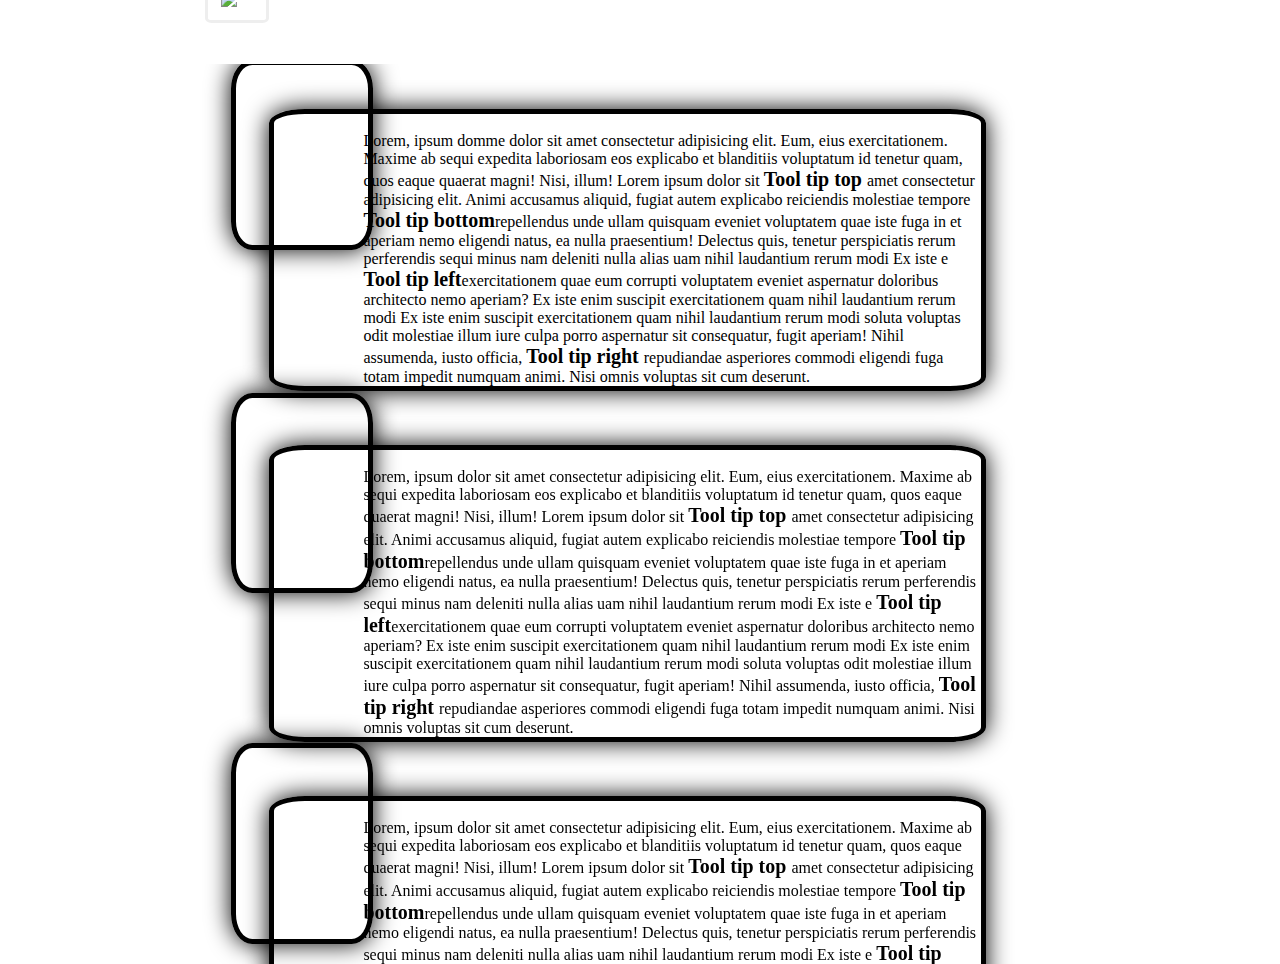
==== html/about.html @ 3447efa5 "PR 1" ====
<!DOCTYPE html>
<html lang="en">

<head>
    <meta charset="UTF-8">
    <meta name="viewport" content="width=device-width, initial-scale=1.0">
    <meta http-equiv="X-UA-Compatible" content="ie=edge">
    <link rel="stylesheet" href="../css/mystyle.css">
    <title>Document</title>

</head>

<body class="b">

   
    <div style="background-image: url('../image/Light-Brown-Backgrounds.jpg');height:100vh;width:70vw;position: absolute;overflow:scroll;margin:0%;">

        <!-- <br><br><br><br><br><br><br> -->
        <div class="rect-text">
            <div class="rect-smilie">
        </div>
            Lorem, ipsum domme dolor sit amet consectetur adipisicing elit. Eum, eius exercitationem. Maxime ab sequi
            expedita laboriosam eos explicabo et blanditiis voluptatum id tenetur quam, quos eaque quaerat magni! Nisi,
            illum! Lorem ipsum dolor sit <b class="tooltip-top" data-title="hover top">
                Tool tip top </b> amet consectetur adipisicing elit. Animi accusamus aliquid, fugiat autem
            explicabo reiciendis molestiae tempore <b class="tooltip-bottom" data-title="hover bottom">Tool
                tip bottom</b>repellendus unde ullam quisquam eveniet voluptatem quae iste fuga in
            et aperiam nemo eligendi natus, ea nulla praesentium! Delectus quis, tenetur perspiciatis rerum perferendis
            sequi minus nam deleniti nulla alias uam nihil laudantium rerum modi Ex iste e <b class="tooltip-left"
                data-title="hover left">Tool tip left</b>exercitationem quae eum corrupti voluptatem eveniet aspernatur
            doloribus architecto nemo aperiam? Ex iste enim suscipit exercitationem quam nihil laudantium rerum modi Ex
            iste enim suscipit exercitationem quam nihil laudantium rerum modi
            soluta voluptas odit molestiae illum iure culpa porro aspernatur sit consequatur, fugit aperiam! Nihil
            assumenda, iusto officia, <b class="tooltip-right" data-title="hover right">Tool
                tip right </b>repudiandae asperiores commodi eligendi fuga totam impedit numquam animi. Nisi
            omnis voluptas sit cum deserunt.

        </div>

        <div>
            <a href="index.html"><img src="http://www.stickpng.com/assets/thumbs/588a672cd06f6719692a2d21.png" width="5%"
                    style="margin-top:2%;margin-left:2%;position: fixed;top:-50px;"></a>
        </div>
        <br>
        <br>
        <br>
        <div class="rect-text">
            <div class="rect-smilie">
            </div>
            Lorem, ipsum dolor sit amet consectetur adipisicing elit. Eum, eius exercitationem. Maxime ab sequi
            expedita laboriosam eos explicabo et blanditiis voluptatum id tenetur quam, quos eaque quaerat magni! Nisi,
            illum! Lorem ipsum dolor sit <b class="tooltip-top" data-title="hover top">
                Tool tip top </b> amet consectetur adipisicing elit. Animi accusamus aliquid, fugiat autem
            explicabo reiciendis molestiae tempore <b class="tooltip-bottom" data-title="hover bottom">Tool
                tip bottom</b>repellendus unde ullam quisquam eveniet voluptatem quae iste fuga in
            et aperiam nemo eligendi natus, ea nulla praesentium! Delectus quis, tenetur perspiciatis rerum perferendis
            sequi minus nam deleniti nulla alias uam nihil laudantium rerum modi Ex iste e <b class="tooltip-left"
                data-title="hover left">Tool tip left</b>exercitationem quae eum corrupti voluptatem eveniet aspernatur
            doloribus architecto nemo aperiam? Ex iste enim suscipit exercitationem quam nihil laudantium rerum modi Ex
            iste enim suscipit exercitationem quam nihil laudantium rerum modi
            soluta voluptas odit molestiae illum iure culpa porro aspernatur sit consequatur, fugit aperiam! Nihil
            assumenda, iusto officia, <b class="tooltip-right" data-title="hover right">Tool
                tip right </b>repudiandae asperiores commodi eligendi fuga totam impedit numquam animi. Nisi
            omnis voluptas sit cum deserunt.

        </div>
        <br>
        <br>
        <br>
        <div class="rect-text">
            <div class="rect-smilie">
            </div>
            Lorem, ipsum dolor sit amet consectetur adipisicing elit. Eum, eius exercitationem. Maxime ab sequi
            expedita laboriosam eos explicabo et blanditiis voluptatum id tenetur quam, quos eaque quaerat magni! Nisi,
            illum! Lorem ipsum dolor sit <b class="tooltip-top" data-title="hover top">
                Tool tip top </b> amet consectetur adipisicing elit. Animi accusamus aliquid, fugiat autem
            explicabo reiciendis molestiae tempore <b class="tooltip-bottom" data-title="hover bottom">Tool
                tip bottom</b>repellendus unde ullam quisquam eveniet voluptatem quae iste fuga in
            et aperiam nemo eligendi natus, ea nulla praesentium! Delectus quis, tenetur perspiciatis rerum perferendis
            sequi minus nam deleniti nulla alias uam nihil laudantium rerum modi Ex iste e <b class="tooltip-left"
                data-title="hover left">Tool tip left</b>exercitationem quae eum corrupti voluptatem eveniet aspernatur
            doloribus architecto nemo aperiam? Ex iste enim suscipit exercitationem quam nihil laudantium rerum modi Ex
            iste enim suscipit exercitationem quam nihil laudantium rerum modi
            soluta voluptas odit molestiae illum iure culpa porro aspernatur sit consequatur, fugit aperiam! Nihil
            assumenda, iusto officia, <b class="tooltip-right" data-title="hover right">Tool
                tip right </b>repudiandae asperiores commodi eligendi fuga totam impedit numquam animi. Nisi
            omnis voluptas sit cum deserunt.

        </div>
        <br>
        <br>
        <br>
        <div class="rect-text">
            <div class="rect-smilie">
            </div>
            Lorem, ipsum dolor sit amet consectetur adipisicing elit. Eum, eius exercitationem. Maxime ab sequi
            expedita laboriosam eos explicabo et blanditiis voluptatum id tenetur quam, quos eaque quaerat magni! Nisi,
            illum! Lorem ipsum dolor sit <b class="tooltip-top" data-title="hover top">
                Tool tip top </b> amet consectetur adipisicing elit. Animi accusamus aliquid, fugiat autem
            explicabo reiciendis molestiae tempore <b class="tooltip-bottom" data-title="hover bottom">Tool
                tip bottom</b>repellendus unde ullam quisquam eveniet voluptatem quae iste fuga in
            et aperiam nemo eligendi natus, ea nulla praesentium! Delectus quis, tenetur perspiciatis rerum perferendis
            sequi minus nam deleniti nulla alias uam nihil laudantium rerum modi Ex iste e <b class="tooltip-left"
                data-title="hover left">Tool tip left</b>exercitationem quae eum corrupti voluptatem eveniet aspernatur
            doloribus architecto nemo aperiam? Ex iste enim suscipit exercitationem quam nihil laudantium rerum modi Ex
            iste enim suscipit exercitationem quam nihil laudantium rerum modi
            soluta voluptas odit molestiae illum iure culpa porro aspernatur sit consequatur, fugit aperiam! Nihil
            assumenda, iusto officia, <b class="tooltip-right" data-title="hover right">Tool
                tip right </b>repudiandae asperiores commodi eligendi fuga totam impedit numquam animi. Nisi
            omnis voluptas sit cum deserunt.

        </div>
        <br>
        <br>
        <br>
        <div class="rect-text">
            <div class="rect-smilie">
            </div>
            Lorem, ipsum dolor sit amet consectetur adipisicing elit. Eum, eius exercitationem. Maxime ab sequi
            expedita laboriosam eos explicabo et blanditiis voluptatum id tenetur quam, quos eaque quaerat magni! Nisi,
            illum! Lorem ipsum dolor sit <b class="tooltip-top" data-title="hover top">
                Tool tip top </b> amet consectetur adipisicing elit. Animi accusamus aliquid, fugiat autem
            explicabo reiciendis molestiae tempore <b class="tooltip-bottom" data-title="hover bottom">Tool
                tip bottom</b>repellendus unde ullam quisquam eveniet voluptatem quae iste fuga in
            et aperiam nemo eligendi natus, ea nulla praesentium! Delectus quis, tenetur perspiciatis rerum perferendis
            sequi minus nam deleniti nulla alias uam nihil laudantium rerum modi Ex iste e <b class="tooltip-left"
                data-title="hover left">Tool tip left</b>exercitationem quae eum corrupti voluptatem eveniet aspernatur
            doloribus architecto nemo aperiam? Ex iste enim suscipit exercitationem quam nihil laudantium rerum modi Ex
            iste enim suscipit exercitationem quam nihil laudantium rerum modi
            soluta voluptas odit molestiae illum iure culpa porro aspernatur sit consequatur, fugit aperiam! Nihil
            assumenda, iusto officia, <b class="tooltip-right" data-title="hover right">Tool
                tip right </b>repudiandae asperiores commodi eligendi fuga totam impedit numquam animi. Nisi
            omnis voluptas sit cum deserunt.

        </div>
        <br>
        <br>
        <br>
        <div class="rect-text">
            <div class="rect-smilie">
            </div>
            Lorem, ipsum dolor sit amet consectetur adipisicing elit. Eum, eius exercitationem. Maxime ab sequi
            expedita laboriosam eos explicabo et blanditiis voluptatum id tenetur quam, quos eaque quaerat magni! Nisi,
            illum! Lorem ipsum dolor sit <b class="tooltip-top" data-title="hover top">
                Tool tip top </b> amet consectetur adipisicing elit. Animi accusamus aliquid, fugiat autem
            explicabo reiciendis molestiae tempore <b class="tooltip-bottom" data-title="hover bottom">Tool
                tip bottom</b>repellendus unde ullam quisquam eveniet voluptatem quae iste fuga in
            et aperiam nemo eligendi natus, ea nulla praesentium! Delectus quis, tenetur perspiciatis rerum perferendis
            sequi minus nam deleniti nulla alias uam nihil laudantium rerum modi Ex iste e <b class="tooltip-left"
                data-title="hover left">Tool tip left</b>exercitationem quae eum corrupti voluptatem eveniet aspernatur
            doloribus architecto nemo aperiam? Ex iste enim suscipit exercitationem quam nihil laudantium rerum modi Ex
            iste enim suscipit exercitationem quam nihil laudantium rerum modi
            soluta voluptas odit molestiae illum iure culpa porro aspernatur sit consequatur, fugit aperiam! Nihil
            assumenda, iusto officia, <b class="tooltip-right" data-title="hover right">Tool
                tip right </b>repudiandae asperiores commodi eligendi fuga totam impedit numquam animi. Nisi
            omnis voluptas sit cum deserunt.

        </div>
        <br>
        <br>
        <br>
        <div class="rect-text">
            <div class="rect-smilie">
            </div>
            Lorem, ipsum dolor sit amet consectetur adipisicing elit. Eum, eius exercitationem. Maxime ab sequi
            expedita laboriosam eos explicabo et blanditiis voluptatum id tenetur quam, quos eaque quaerat magni! Nisi,
            illum! Lorem ipsum dolor sit <b class="tooltip-top" data-title="hover top">
                Tool tip top </b> amet consectetur adipisicing elit. Animi accusamus aliquid, fugiat autem
            explicabo reiciendis molestiae tempore <b class="tooltip-bottom" data-title="hover bottom">Tool
                tip bottom</b>repellendus unde ullam quisquam eveniet voluptatem quae iste fuga in
            et aperiam nemo eligendi natus, ea nulla praesentium! Delectus quis, tenetur perspiciatis rerum perferendis
            sequi minus nam deleniti nulla alias uam nihil laudantium rerum modi Ex iste e <b class="tooltip-left"
                data-title="hover left">Tool tip left</b>exercitationem quae eum corrupti voluptatem eveniet aspernatur
            doloribus architecto nemo aperiam? Ex iste enim suscipit exercitationem quam nihil laudantium rerum modi Ex
            iste enim suscipit exercitationem quam nihil laudantium rerum modi
            soluta voluptas odit molestiae illum iure culpa porro aspernatur sit consequatur, fugit aperiam! Nihil
            assumenda, iusto officia, <b class="tooltip-right" data-title="hover right">Tool
                tip right </b>repudiandae asperiores commodi eligendi fuga totam impedit numquam animi. Nisi
            omnis voluptas sit cum deserunt.

        </div>
        <br>
        <br>
        <br>
        <div class="rect-text">
            <div class="rect-smilie">
            </div>
            Lorem, ipsum dolor sit amet consectetur adipisicing elit. Eum, eius exercitationem. Maxime ab sequi
            expedita laboriosam eos explicabo et blanditiis voluptatum id tenetur quam, quos eaque quaerat magni! Nisi,
            illum! Lorem ipsum dolor sit <b class="tooltip-top" data-title="hover top">
                Tool tip top </b> amet consectetur adipisicing elit. Animi accusamus aliquid, fugiat autem
            explicabo reiciendis molestiae tempore <b class="tooltip-bottom" data-title="hover bottom">Tool
                tip bottom</b>repellendus unde ullam quisquam eveniet voluptatem quae iste fuga in
            et aperiam nemo eligendi natus, ea nulla praesentium! Delectus quis, tenetur perspiciatis rerum perferendis
            sequi minus nam deleniti nulla alias uam nihil laudantium rerum modi Ex iste e <b class="tooltip-left"
                data-title="hover left">Tool tip left</b>exercitationem quae eum corrupti voluptatem eveniet aspernatur
            doloribus architecto nemo aperiam? Ex iste enim suscipit exercitationem quam nihil laudantium rerum modi Ex
            iste enim suscipit exercitationem quam nihil laudantium rerum modi
            soluta voluptas odit molestiae illum iure culpa porro aspernatur sit consequatur, fugit aperiam! Nihil
            assumenda, iusto officia, <b class="tooltip-right" data-title="hover right">Tool
                tip right </b>repudiandae asperiores commodi eligendi fuga totam impedit numquam animi. Nisi
            omnis voluptas sit cum deserunt.

        </div>

    </div>

</body>

</html>
---- css/mystyle.css ----
/* @import url('https://fonts.googleapis.com/css?family=Tangerine'); */
@font-face {
    font-family: 'Tangerine';
    font-style: normal;
    font-weight: 400;
    src: local('Tangerine Regular'), local('Tangerine-Regular'), url(https://fonts.gstatic.com/s/tangerine/v9/IurY6Y5j_oScZZow4VOxCZZMprNA4A.woff2) format('woff2');
    unicode-range: U+0000-00FF, U+0131, U+0152-0153, U+02BB-02BC, U+02C6, U+02DA, U+02DC, U+2000-206F, U+2074, U+20AC, U+2122, U+2191, U+2193, U+2212, U+2215, U+FEFF, U+FFFD;
  }
*{
    box-sizing: border-box;
}
html,body{
    height:100%;
   padding: 5%;
   width:100%;
}
body.b
{
    margin-left: 10%;
    margin-right: 10%;
    margin-top: 0%;
    margin-bottom:0%;
    padding:0%;
    background-image: url(../image/old-barn-wood-floor-background-texture-natural-brown-wall-pattern-planks-boards-very-beautiful-rustic-look-style-41537343.jpg);
}
#content
{
    position: relative;
    left:25%;
    width:80%;
    height: 80vh;
    background-image: url("../image/White-Background-HD-Images.jpg");
    min-height:100vh;
    overflow: scroll;
   
}
#about
{   
    position: fixed;
    top:0;
    bottom:0;
    left:10%;
    right:0;
   
    min-height: 100vh;
    width: 20%;
    background-color: #3e0912;
    
}
img {
    padding: 1%;
    border-radius: 10%;
    margin-left: 10%;
    margin-top: 10%;
    border: solid #eeeeee;
}
#imageDiv:hover img 
{
        filter: drop-shadow(0 0 20px wheat);
}
hr {
    width:90%;
    position: relative;
    top: 0.7px;
    overflow: visible;
    padding: 2px;
    border: none;
    border-top: medium double #ffffff;
    color: #eeeeee;
    text-align: center;
    height: 7px;
}
hr::after {
    content: "§";
    display: inline-block;
    position: relative;
    top: -0.7em;
    font-size: 1.5em;
    padding: 0 0.25em;
    background: #440311;
}
 .aboutMe{
  font-family: cursive;
  text-align: center;
  color: wheat;
  font-size: 1 em;
  padding: 0%;
} 
.modal
{
    border : 5px solid #440311;
    height: 25vh;
    width:25vh;
    border-radius: 10%;
    padding: 5%;
    background: linear-gradient(to bottom, #993333 0%, #cc9900 100%);
}
.modal:hover
{
    box-shadow: 0px 0px 25px #000000 ;
}
.modal-text
{
    font-family: cursive;
    margin-top: 30%;
    text-align: center;
    font-size: 30px;
}
.modal-view
{
    position: absolute;
    top: 0;
    bottom: 0;
    left: 0;
    right: 0;
    margin: auto;
    height:50vh;
    width:70vh;
    background: linear-gradient(to bottom, wheat 0%, brown 200%);
    border-style: solid;
    padding: 5%;
    border-radius: 10%;
    color: #440311 ;
    font-size: 20px;
}
.close {
    position: absolute;
    right: 32px;
    top: 32px;
    width: 32px;
    height: 32px;
    opacity: 0.3;
  }
  .close:hover {
    opacity: 1;
  }
  .close:before, .close:after {
    position: absolute;
    left: 15px;
    content: ' ';
    height: 33px;
    width: 2px;
    background-color: #333;
  }
  .close:before {
    transform: rotate(45deg);
  }
  .close:after {
    transform: rotate(-45deg);
  }
  .modal_table
  {
      margin-left: 22%;
      margin-top: 10%; 
  }
  li
  {
      list-style: circle;
  }
  .description
  {
      font-size: 1.5em;
      color: wheat;
      margin: 10%;
      font-family: 'Tangerine',cursive;
  }

b
{
    font-size: 20px;
}
.tooltip-top , .tooltip-bottom , .tooltip-left, .tooltip-right
{
    position: relative;
}
.tooltip-top::before , .tooltip-bottom::before , .tooltip-left::before , .tooltip-right::before ,.tooltip-top::after , .tooltip-bottom::after , .tooltip-left::after , .tooltip-right::after
{
    position: absolute;
    background-color: #3e0912; 
    color: wheat;
}
.tooltip-top:hover::before
{
    content: attr(data-title);
    top:-120%;
    bottom: 120%;
    left: 10%;
    right: 0px; 
} 
    .tooltip-top:hover::after
{
    content: "";
    border-top: 8px solid #111111;
    border-left: 8px solid transparent;
    border-right: 8px solid transparent;
    border-bottom: 8px solid transparent;
    background-color: transparent;
    top:-20%;
    bottom: 20%;
    left:50%;
}

.tooltip-bottom:hover::before
{
    content: attr(data-title);
    top:120%;
    bottom: -120%;
    left: 10%;
    right: 0px;
}
.tooltip-bottom:hover::after
{
    content: "";
    border-top: 8px solid transparent;
    border-left: 8px solid transparent;
    border-right: 8px solid transparent;
    border-bottom: 8px solid #111111;
    background-color: transparent;
    bottom: -20%;
    top:20%;
    left:50%;
}
.tooltip-left:hover::before
{
    content: attr(data-title);
    top:0px;
    bottom: 10%;
    left: -110%;
    right: 110%;
}
.tooltip-left:hover::after
{
    content: "";
    border-top: 8px solid transparent;
    border-left: 8px solid #111111;
    border-right: 8px solid transparent;
    border-bottom: 8px solid transparent;
    background-color: transparent;
    left:-10%;
    right:10%;
    top:10%;
    
}
.tooltip-right:hover::before
{
    content: attr(data-title);
    top:10%;
    bottom: 0px;
    left: 110%;
    right: -110%;
}
.tooltip-right:hover::after
{
    content: "";
    border-top: 8px solid transparent;
    border-left: 8px solid transparent;
    border-right: 8px solid #111111;
    border-bottom: 8px solid transparent;
    background-color: transparent;
    right: -10%;
    left:10%;
    top:15%;
    
}

.knowmore {
    color: wheat;
    font-size: 2em;
    font-family: monospace;
    border: 5px solid white;
    border-radius: 6%;
    padding: 10px 0;
    width: 80%;
    background-color: #111111;
    margin: 20px 0 0 20px;
}
.knowmore:hover
{
    box-shadow: 0px 0px 25px #de7171 ;
}
.knowmore-img
{
    background-color:aliceblue;
    float: left;
    margin: 5px;
}
.rect-text {
    position: relative;
    border: 5px solid black;
    min-height: 20%;
    top: 5%;
    left: 10%;
    border-radius: 5%;
    padding-left: 10%;
    padding-top: 2%;
    max-width: 80%;
    box-shadow: 0px 0px 25px #000000;
}
.rect-smilie {
    position: absolute;
    border: 5px solid black;
    width: 20%;
    height: 70%;
    top: -20%;
    left: -6%;
    background-image: url(https://t4.ftcdn.net/jpg/01/69/35/23/240_F_169352390_BIqHe9sWR33ULPNkIuPdyqWM4lMuxC8z.jpg);
    background-size: 100%;
    border-radius: 15%;
    box-shadow: 0px 0px 25px #000000;
}
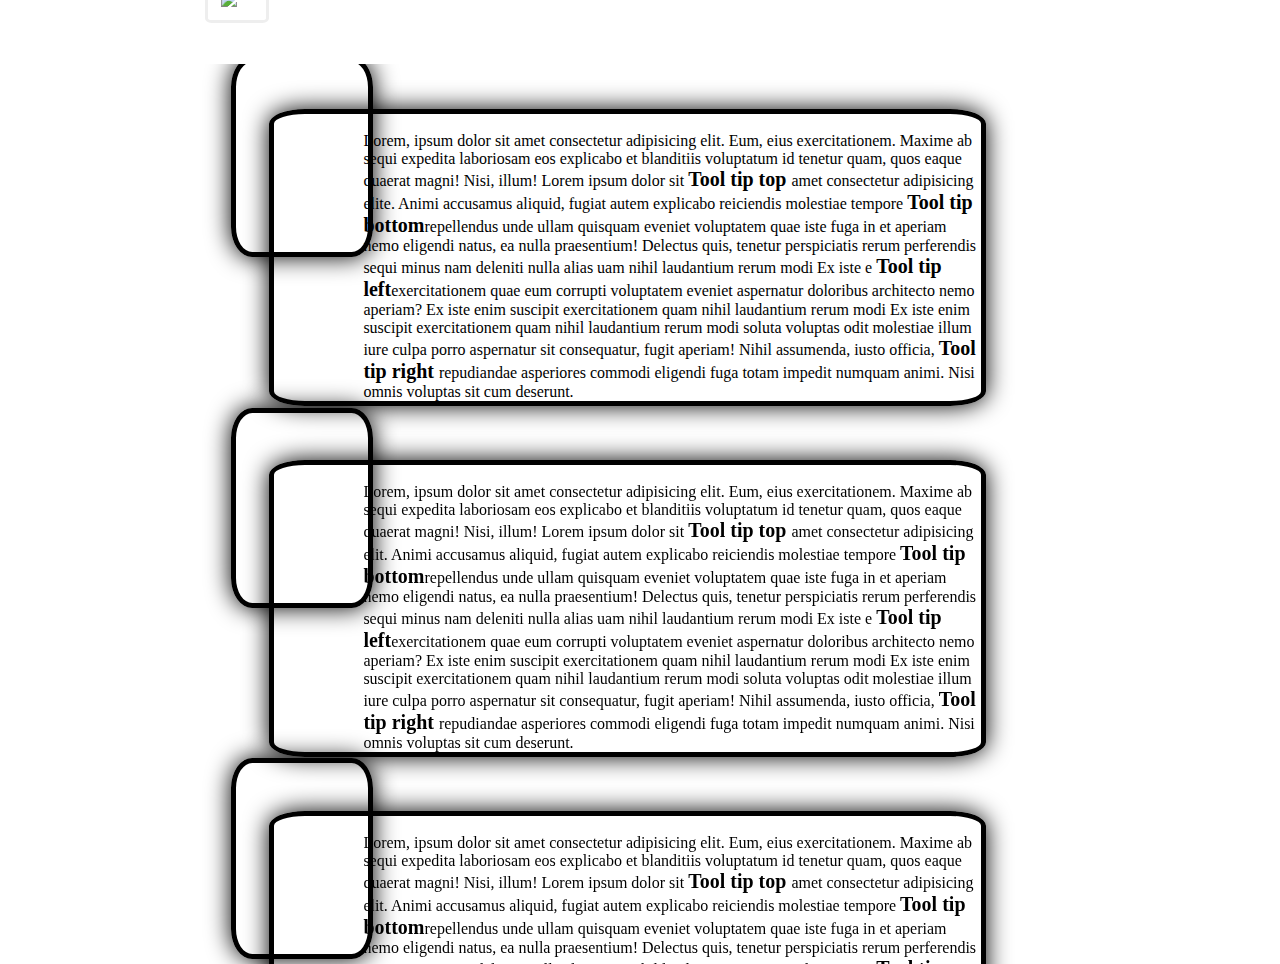
==== commit 132f9da6: "PR 2" ====
--- a/html/about.html
+++ b/html/about.html
@@ -19,10 +19,10 @@
         <div class="rect-text">
             <div class="rect-smilie">
         </div>
-            Lorem, ipsum domme dolor sit amet consectetur adipisicing elit. Eum, eius exercitationem. Maxime ab sequi
-            expedita laboriosam eos explicabo et blanditiis voluptatum id tenetur quam, quos eaque quaerat magni! Nisi,
-            illum! Lorem ipsum dolor sit <b class="tooltip-top" data-title="hover top">
-                Tool tip top </b> amet consectetur adipisicing elit. Animi accusamus aliquid, fugiat autem
+            Lorem, ipsum dolor sit amet consectetur adipisicing elit. Eum, eius exercitationem. Maxime ab sequi
+            expedita laboriosam eos explicabo et blanditiis voluptatum id tenetur quam, quos eaque quaerat magni! Nisi,
+            illum! Lorem ipsum dolor sit <b class="tooltip-top" data-title="hover top">
+                Tool tip top </b> amet consectetur adipisicing elite. Animi accusamus aliquid, fugiat autem
             explicabo reiciendis molestiae tempore <b class="tooltip-bottom" data-title="hover bottom">Tool
                 tip bottom</b>repellendus unde ullam quisquam eveniet voluptatem quae iste fuga in
             et aperiam nemo eligendi natus, ea nulla praesentium! Delectus quis, tenetur perspiciatis rerum perferendis
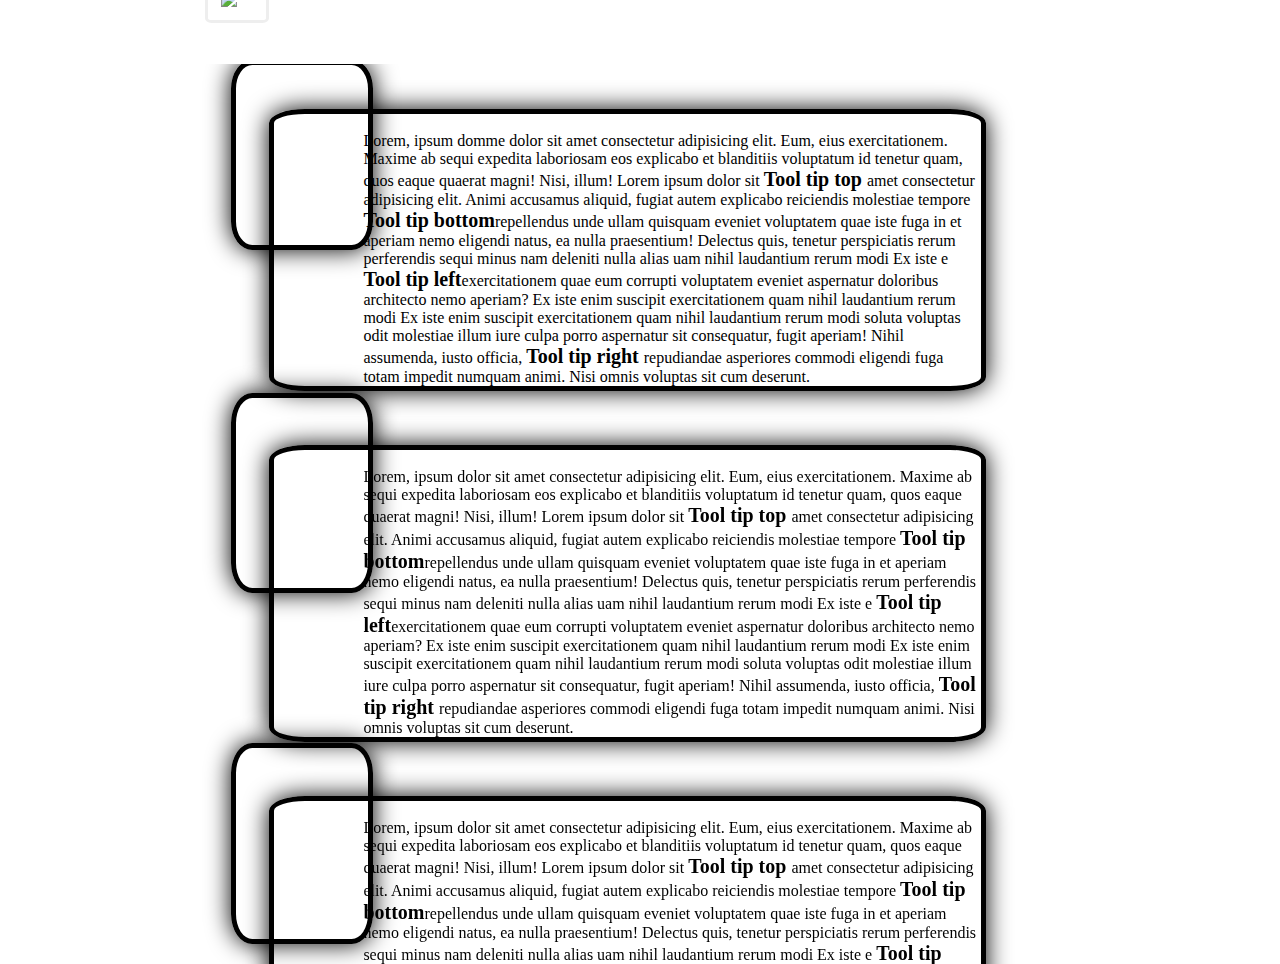
==== commit 4c507145: "PR 1 (#10)" ====
--- a/html/about.html
+++ b/html/about.html
@@ -19,10 +19,10 @@
         <div class="rect-text">
             <div class="rect-smilie">
         </div>
-            Lorem, ipsum dolor sit amet consectetur adipisicing elit. Eum, eius exercitationem. Maxime ab sequi
-            expedita laboriosam eos explicabo et blanditiis voluptatum id tenetur quam, quos eaque quaerat magni! Nisi,
-            illum! Lorem ipsum dolor sit <b class="tooltip-top" data-title="hover top">
-                Tool tip top </b> amet consectetur adipisicing elite. Animi accusamus aliquid, fugiat autem
+            Lorem, ipsum domme dolor sit amet consectetur adipisicing elit. Eum, eius exercitationem. Maxime ab sequi
+            expedita laboriosam eos explicabo et blanditiis voluptatum id tenetur quam, quos eaque quaerat magni! Nisi,
+            illum! Lorem ipsum dolor sit <b class="tooltip-top" data-title="hover top">
+                Tool tip top </b> amet consectetur adipisicing elit. Animi accusamus aliquid, fugiat autem
             explicabo reiciendis molestiae tempore <b class="tooltip-bottom" data-title="hover bottom">Tool
                 tip bottom</b>repellendus unde ullam quisquam eveniet voluptatem quae iste fuga in
             et aperiam nemo eligendi natus, ea nulla praesentium! Delectus quis, tenetur perspiciatis rerum perferendis
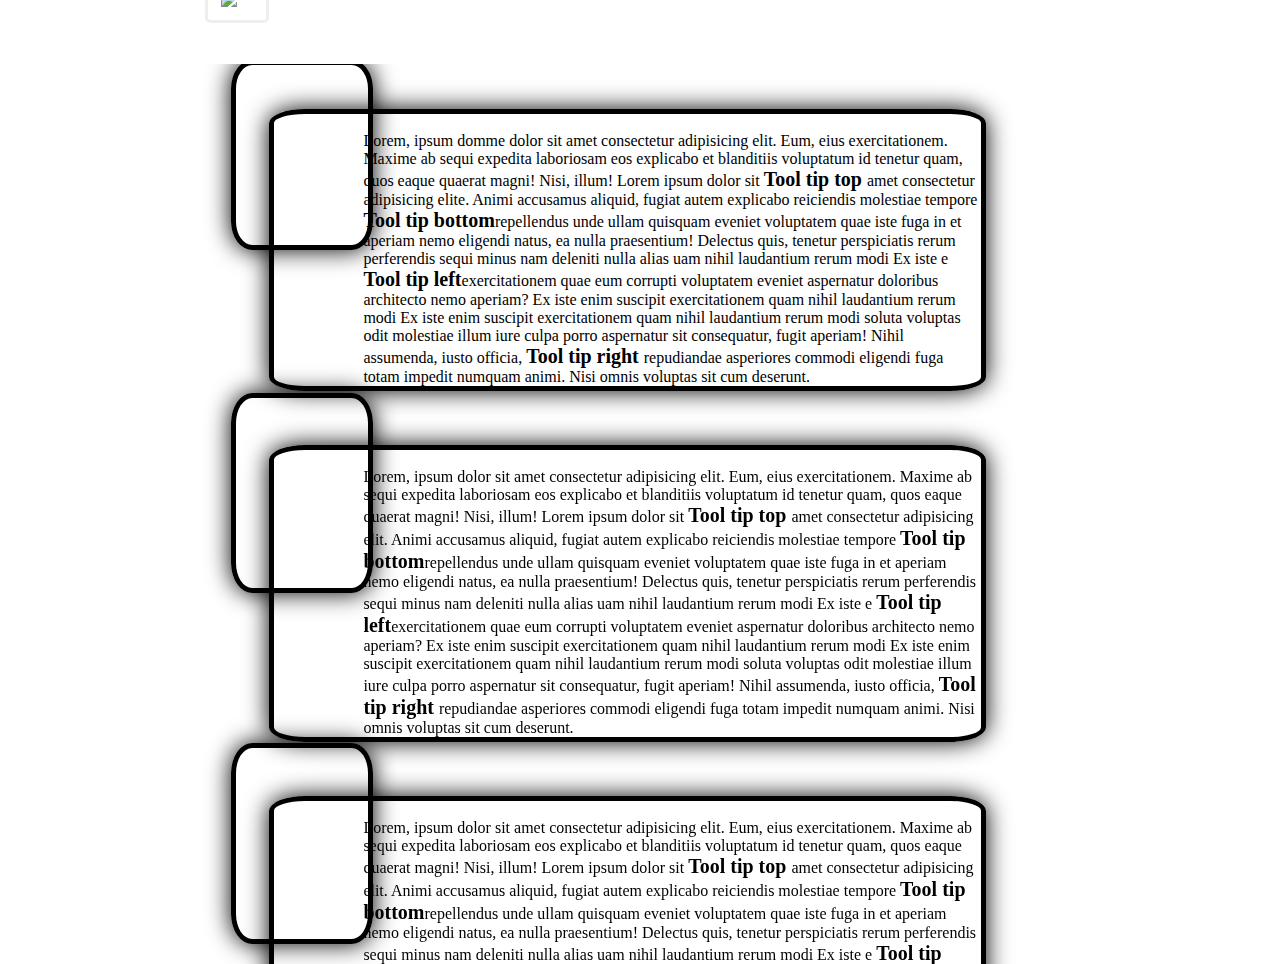
==== commit ae924ee8: "PR 2 (#11)" ====
--- a/html/about.html
+++ b/html/about.html
@@ -22,7 +22,7 @@
             Lorem, ipsum domme dolor sit amet consectetur adipisicing elit. Eum, eius exercitationem. Maxime ab sequi
             expedita laboriosam eos explicabo et blanditiis voluptatum id tenetur quam, quos eaque quaerat magni! Nisi,
             illum! Lorem ipsum dolor sit <b class="tooltip-top" data-title="hover top">
-                Tool tip top </b> amet consectetur adipisicing elit. Animi accusamus aliquid, fugiat autem
+                Tool tip top </b> amet consectetur adipisicing elite. Animi accusamus aliquid, fugiat autem
             explicabo reiciendis molestiae tempore <b class="tooltip-bottom" data-title="hover bottom">Tool
                 tip bottom</b>repellendus unde ullam quisquam eveniet voluptatem quae iste fuga in
             et aperiam nemo eligendi natus, ea nulla praesentium! Delectus quis, tenetur perspiciatis rerum perferendis
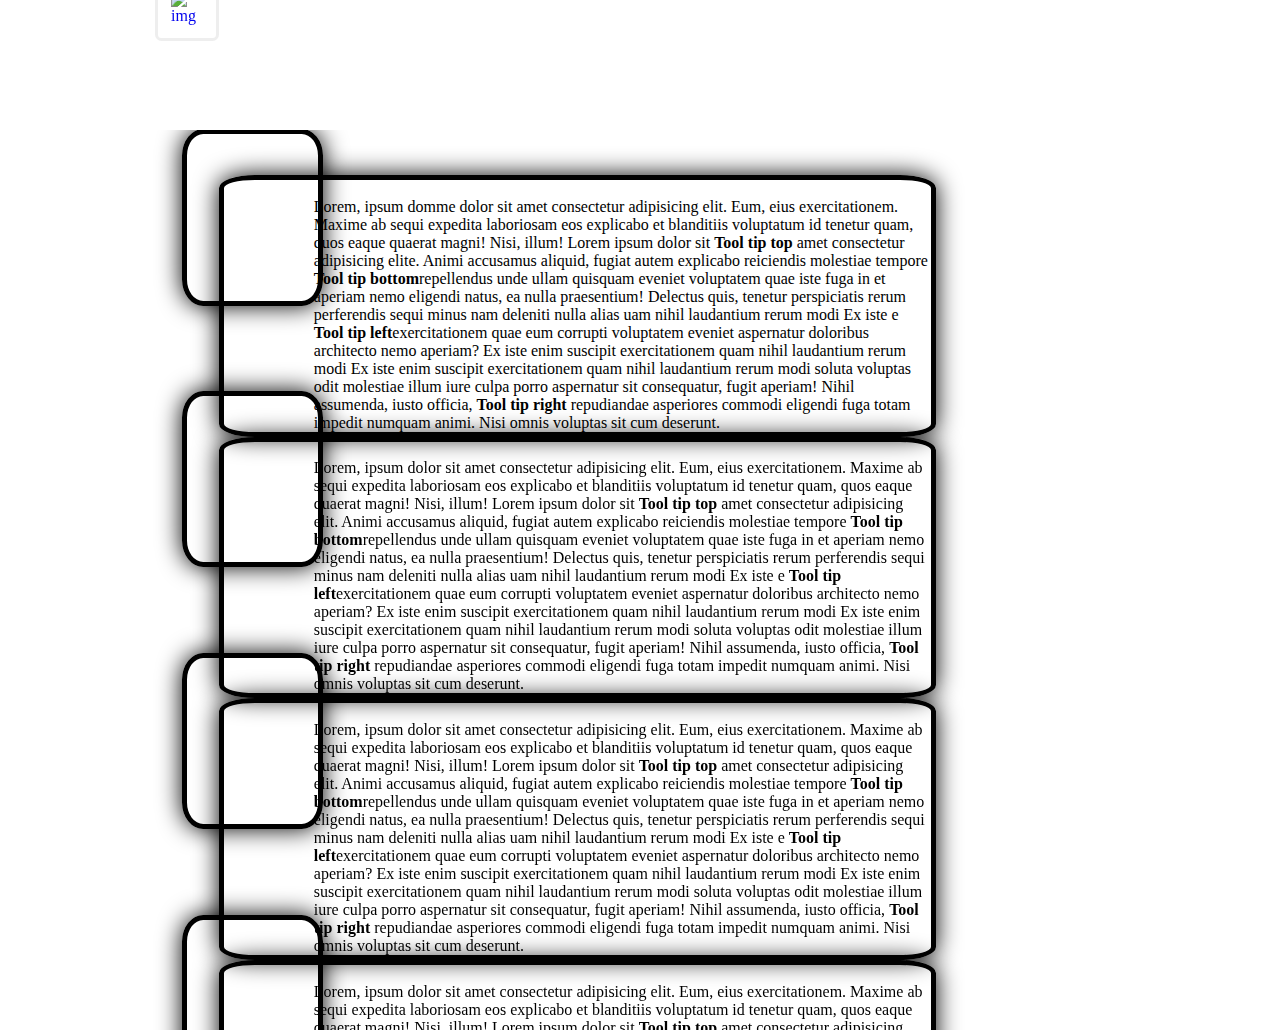
==== commit d0611348: "Fix Commented code" ====
--- a/html/about.html
+++ b/html/about.html
@@ -10,195 +10,200 @@
 
 </head>
 
-<body class="b">
+<strongody class="b">
 
    
     <div style="background-image: url('../image/Light-Brown-Backgrounds.jpg');height:100vh;width:70vw;position: absolute;overflow:scroll;margin:0%;">
 
-        <!-- <br><br><br><br><br><br><br> -->
         <div class="rect-text">
             <div class="rect-smilie">
         </div>
             Lorem, ipsum domme dolor sit amet consectetur adipisicing elit. Eum, eius exercitationem. Maxime ab sequi
             expedita laboriosam eos explicabo et blanditiis voluptatum id tenetur quam, quos eaque quaerat magni! Nisi,
-            illum! Lorem ipsum dolor sit <b class="tooltip-top" data-title="hover top">
-                Tool tip top </b> amet consectetur adipisicing elite. Animi accusamus aliquid, fugiat autem
-            explicabo reiciendis molestiae tempore <b class="tooltip-bottom" data-title="hover bottom">Tool
-                tip bottom</b>repellendus unde ullam quisquam eveniet voluptatem quae iste fuga in
-            et aperiam nemo eligendi natus, ea nulla praesentium! Delectus quis, tenetur perspiciatis rerum perferendis
-            sequi minus nam deleniti nulla alias uam nihil laudantium rerum modi Ex iste e <b class="tooltip-left"
-                data-title="hover left">Tool tip left</b>exercitationem quae eum corrupti voluptatem eveniet aspernatur
-            doloribus architecto nemo aperiam? Ex iste enim suscipit exercitationem quam nihil laudantium rerum modi Ex
-            iste enim suscipit exercitationem quam nihil laudantium rerum modi
-            soluta voluptas odit molestiae illum iure culpa porro aspernatur sit consequatur, fugit aperiam! Nihil
-            assumenda, iusto officia, <b class="tooltip-right" data-title="hover right">Tool
-                tip right </b>repudiandae asperiores commodi eligendi fuga totam impedit numquam animi. Nisi
+            illum! Lorem ipsum dolor sit <strong class="tooltip-top" data-title="hover top">
+                Tool tip top </strong> amet consectetur adipisicing elite. Animi accusamus aliquid, fugiat autem
+            explicabo reiciendis molestiae tempore <strong class="tooltip-bottom" data-title="hover bottom">Tool
+                tip bottom</strong>repellendus unde ullam quisquam eveniet voluptatem quae iste fuga in
+            et aperiam nemo eligendi natus, ea nulla praesentium! Delectus quis, tenetur perspiciatis rerum perferendis
+            sequi minus nam deleniti nulla alias uam nihil laudantium rerum modi Ex iste e <strong class="tooltip-left"
+                data-title="hover left">Tool tip left</strong>exercitationem quae eum corrupti voluptatem eveniet aspernatur
+            doloribus architecto nemo aperiam? Ex iste enim suscipit exercitationem quam nihil laudantium rerum modi Ex
+            iste enim suscipit exercitationem quam nihil laudantium rerum modi
+            soluta voluptas odit molestiae illum iure culpa porro aspernatur sit consequatur, fugit aperiam! Nihil
+            assumenda, iusto officia, <strong class="tooltip-right" data-title="hover right">Tool
+                tip right </strong>repudiandae asperiores commodi eligendi fuga totam impedit numquam animi. Nisi
             omnis voluptas sit cum deserunt.
 
         </div>
 
         <div>
-            <a href="index.html"><img src="http://www.stickpng.com/assets/thumbs/588a672cd06f6719692a2d21.png" width="5%"
-                    style="margin-top:2%;margin-left:2%;position: fixed;top:-50px;"></a>
-        </div>
-        <br>
-        <br>
-        <br>
-        <div class="rect-text">
-            <div class="rect-smilie">
-            </div>
-            Lorem, ipsum dolor sit amet consectetur adipisicing elit. Eum, eius exercitationem. Maxime ab sequi
-            expedita laboriosam eos explicabo et blanditiis voluptatum id tenetur quam, quos eaque quaerat magni! Nisi,
-            illum! Lorem ipsum dolor sit <b class="tooltip-top" data-title="hover top">
-                Tool tip top </b> amet consectetur adipisicing elit. Animi accusamus aliquid, fugiat autem
-            explicabo reiciendis molestiae tempore <b class="tooltip-bottom" data-title="hover bottom">Tool
-                tip bottom</b>repellendus unde ullam quisquam eveniet voluptatem quae iste fuga in
-            et aperiam nemo eligendi natus, ea nulla praesentium! Delectus quis, tenetur perspiciatis rerum perferendis
-            sequi minus nam deleniti nulla alias uam nihil laudantium rerum modi Ex iste e <b class="tooltip-left"
-                data-title="hover left">Tool tip left</b>exercitationem quae eum corrupti voluptatem eveniet aspernatur
-            doloribus architecto nemo aperiam? Ex iste enim suscipit exercitationem quam nihil laudantium rerum modi Ex
-            iste enim suscipit exercitationem quam nihil laudantium rerum modi
-            soluta voluptas odit molestiae illum iure culpa porro aspernatur sit consequatur, fugit aperiam! Nihil
-            assumenda, iusto officia, <b class="tooltip-right" data-title="hover right">Tool
-                tip right </b>repudiandae asperiores commodi eligendi fuga totam impedit numquam animi. Nisi
-            omnis voluptas sit cum deserunt.
-
-        </div>
-        <br>
-        <br>
-        <br>
-        <div class="rect-text">
-            <div class="rect-smilie">
-            </div>
-            Lorem, ipsum dolor sit amet consectetur adipisicing elit. Eum, eius exercitationem. Maxime ab sequi
-            expedita laboriosam eos explicabo et blanditiis voluptatum id tenetur quam, quos eaque quaerat magni! Nisi,
-            illum! Lorem ipsum dolor sit <b class="tooltip-top" data-title="hover top">
-                Tool tip top </b> amet consectetur adipisicing elit. Animi accusamus aliquid, fugiat autem
-            explicabo reiciendis molestiae tempore <b class="tooltip-bottom" data-title="hover bottom">Tool
-                tip bottom</b>repellendus unde ullam quisquam eveniet voluptatem quae iste fuga in
-            et aperiam nemo eligendi natus, ea nulla praesentium! Delectus quis, tenetur perspiciatis rerum perferendis
-            sequi minus nam deleniti nulla alias uam nihil laudantium rerum modi Ex iste e <b class="tooltip-left"
-                data-title="hover left">Tool tip left</b>exercitationem quae eum corrupti voluptatem eveniet aspernatur
-            doloribus architecto nemo aperiam? Ex iste enim suscipit exercitationem quam nihil laudantium rerum modi Ex
-            iste enim suscipit exercitationem quam nihil laudantium rerum modi
-            soluta voluptas odit molestiae illum iure culpa porro aspernatur sit consequatur, fugit aperiam! Nihil
-            assumenda, iusto officia, <b class="tooltip-right" data-title="hover right">Tool
-                tip right </b>repudiandae asperiores commodi eligendi fuga totam impedit numquam animi. Nisi
-            omnis voluptas sit cum deserunt.
-
-        </div>
-        <br>
-        <br>
-        <br>
-        <div class="rect-text">
-            <div class="rect-smilie">
-            </div>
-            Lorem, ipsum dolor sit amet consectetur adipisicing elit. Eum, eius exercitationem. Maxime ab sequi
-            expedita laboriosam eos explicabo et blanditiis voluptatum id tenetur quam, quos eaque quaerat magni! Nisi,
-            illum! Lorem ipsum dolor sit <b class="tooltip-top" data-title="hover top">
-                Tool tip top </b> amet consectetur adipisicing elit. Animi accusamus aliquid, fugiat autem
-            explicabo reiciendis molestiae tempore <b class="tooltip-bottom" data-title="hover bottom">Tool
-                tip bottom</b>repellendus unde ullam quisquam eveniet voluptatem quae iste fuga in
-            et aperiam nemo eligendi natus, ea nulla praesentium! Delectus quis, tenetur perspiciatis rerum perferendis
-            sequi minus nam deleniti nulla alias uam nihil laudantium rerum modi Ex iste e <b class="tooltip-left"
-                data-title="hover left">Tool tip left</b>exercitationem quae eum corrupti voluptatem eveniet aspernatur
-            doloribus architecto nemo aperiam? Ex iste enim suscipit exercitationem quam nihil laudantium rerum modi Ex
-            iste enim suscipit exercitationem quam nihil laudantium rerum modi
-            soluta voluptas odit molestiae illum iure culpa porro aspernatur sit consequatur, fugit aperiam! Nihil
-            assumenda, iusto officia, <b class="tooltip-right" data-title="hover right">Tool
-                tip right </b>repudiandae asperiores commodi eligendi fuga totam impedit numquam animi. Nisi
-            omnis voluptas sit cum deserunt.
-
-        </div>
-        <br>
-        <br>
-        <br>
-        <div class="rect-text">
-            <div class="rect-smilie">
-            </div>
-            Lorem, ipsum dolor sit amet consectetur adipisicing elit. Eum, eius exercitationem. Maxime ab sequi
-            expedita laboriosam eos explicabo et blanditiis voluptatum id tenetur quam, quos eaque quaerat magni! Nisi,
-            illum! Lorem ipsum dolor sit <b class="tooltip-top" data-title="hover top">
-                Tool tip top </b> amet consectetur adipisicing elit. Animi accusamus aliquid, fugiat autem
-            explicabo reiciendis molestiae tempore <b class="tooltip-bottom" data-title="hover bottom">Tool
-                tip bottom</b>repellendus unde ullam quisquam eveniet voluptatem quae iste fuga in
-            et aperiam nemo eligendi natus, ea nulla praesentium! Delectus quis, tenetur perspiciatis rerum perferendis
-            sequi minus nam deleniti nulla alias uam nihil laudantium rerum modi Ex iste e <b class="tooltip-left"
-                data-title="hover left">Tool tip left</b>exercitationem quae eum corrupti voluptatem eveniet aspernatur
-            doloribus architecto nemo aperiam? Ex iste enim suscipit exercitationem quam nihil laudantium rerum modi Ex
-            iste enim suscipit exercitationem quam nihil laudantium rerum modi
-            soluta voluptas odit molestiae illum iure culpa porro aspernatur sit consequatur, fugit aperiam! Nihil
-            assumenda, iusto officia, <b class="tooltip-right" data-title="hover right">Tool
-                tip right </b>repudiandae asperiores commodi eligendi fuga totam impedit numquam animi. Nisi
-            omnis voluptas sit cum deserunt.
-
-        </div>
-        <br>
-        <br>
-        <br>
-        <div class="rect-text">
-            <div class="rect-smilie">
-            </div>
-            Lorem, ipsum dolor sit amet consectetur adipisicing elit. Eum, eius exercitationem. Maxime ab sequi
-            expedita laboriosam eos explicabo et blanditiis voluptatum id tenetur quam, quos eaque quaerat magni! Nisi,
-            illum! Lorem ipsum dolor sit <b class="tooltip-top" data-title="hover top">
-                Tool tip top </b> amet consectetur adipisicing elit. Animi accusamus aliquid, fugiat autem
-            explicabo reiciendis molestiae tempore <b class="tooltip-bottom" data-title="hover bottom">Tool
-                tip bottom</b>repellendus unde ullam quisquam eveniet voluptatem quae iste fuga in
-            et aperiam nemo eligendi natus, ea nulla praesentium! Delectus quis, tenetur perspiciatis rerum perferendis
-            sequi minus nam deleniti nulla alias uam nihil laudantium rerum modi Ex iste e <b class="tooltip-left"
-                data-title="hover left">Tool tip left</b>exercitationem quae eum corrupti voluptatem eveniet aspernatur
-            doloribus architecto nemo aperiam? Ex iste enim suscipit exercitationem quam nihil laudantium rerum modi Ex
-            iste enim suscipit exercitationem quam nihil laudantium rerum modi
-            soluta voluptas odit molestiae illum iure culpa porro aspernatur sit consequatur, fugit aperiam! Nihil
-            assumenda, iusto officia, <b class="tooltip-right" data-title="hover right">Tool
-                tip right </b>repudiandae asperiores commodi eligendi fuga totam impedit numquam animi. Nisi
-            omnis voluptas sit cum deserunt.
-
-        </div>
-        <br>
-        <br>
-        <br>
-        <div class="rect-text">
-            <div class="rect-smilie">
-            </div>
-            Lorem, ipsum dolor sit amet consectetur adipisicing elit. Eum, eius exercitationem. Maxime ab sequi
-            expedita laboriosam eos explicabo et blanditiis voluptatum id tenetur quam, quos eaque quaerat magni! Nisi,
-            illum! Lorem ipsum dolor sit <b class="tooltip-top" data-title="hover top">
-                Tool tip top </b> amet consectetur adipisicing elit. Animi accusamus aliquid, fugiat autem
-            explicabo reiciendis molestiae tempore <b class="tooltip-bottom" data-title="hover bottom">Tool
-                tip bottom</b>repellendus unde ullam quisquam eveniet voluptatem quae iste fuga in
-            et aperiam nemo eligendi natus, ea nulla praesentium! Delectus quis, tenetur perspiciatis rerum perferendis
-            sequi minus nam deleniti nulla alias uam nihil laudantium rerum modi Ex iste e <b class="tooltip-left"
-                data-title="hover left">Tool tip left</b>exercitationem quae eum corrupti voluptatem eveniet aspernatur
-            doloribus architecto nemo aperiam? Ex iste enim suscipit exercitationem quam nihil laudantium rerum modi Ex
-            iste enim suscipit exercitationem quam nihil laudantium rerum modi
-            soluta voluptas odit molestiae illum iure culpa porro aspernatur sit consequatur, fugit aperiam! Nihil
-            assumenda, iusto officia, <b class="tooltip-right" data-title="hover right">Tool
-                tip right </b>repudiandae asperiores commodi eligendi fuga totam impedit numquam animi. Nisi
-            omnis voluptas sit cum deserunt.
-
-        </div>
-        <br>
-        <br>
-        <br>
-        <div class="rect-text">
-            <div class="rect-smilie">
-            </div>
-            Lorem, ipsum dolor sit amet consectetur adipisicing elit. Eum, eius exercitationem. Maxime ab sequi
-            expedita laboriosam eos explicabo et blanditiis voluptatum id tenetur quam, quos eaque quaerat magni! Nisi,
-            illum! Lorem ipsum dolor sit <b class="tooltip-top" data-title="hover top">
-                Tool tip top </b> amet consectetur adipisicing elit. Animi accusamus aliquid, fugiat autem
-            explicabo reiciendis molestiae tempore <b class="tooltip-bottom" data-title="hover bottom">Tool
-                tip bottom</b>repellendus unde ullam quisquam eveniet voluptatem quae iste fuga in
-            et aperiam nemo eligendi natus, ea nulla praesentium! Delectus quis, tenetur perspiciatis rerum perferendis
-            sequi minus nam deleniti nulla alias uam nihil laudantium rerum modi Ex iste e <b class="tooltip-left"
-                data-title="hover left">Tool tip left</b>exercitationem quae eum corrupti voluptatem eveniet aspernatur
-            doloribus architecto nemo aperiam? Ex iste enim suscipit exercitationem quam nihil laudantium rerum modi Ex
-            iste enim suscipit exercitationem quam nihil laudantium rerum modi
-            soluta voluptas odit molestiae illum iure culpa porro aspernatur sit consequatur, fugit aperiam! Nihil
-            assumenda, iusto officia, <b class="tooltip-right" data-title="hover right">Tool
-                tip right </b>repudiandae asperiores commodi eligendi fuga totam impedit numquam animi. Nisi
+            <a href="index.html">
+                <img
+                    src="http://www.stickpng.com/assets/thumbs/588a672cd06f6719692a2d21.png"
+                    width="5%"
+                    style="margin-top:2%;margin-left:2%;position: fixed;top:-50px;"
+                    alt="img"
+                >
+            </a>
+        </div>
+        <strongr>
+        <strongr>
+        <strongr>
+        <div class="rect-text">
+            <div class="rect-smilie">
+            </div>
+            Lorem, ipsum dolor sit amet consectetur adipisicing elit. Eum, eius exercitationem. Maxime ab sequi
+            expedita laboriosam eos explicabo et blanditiis voluptatum id tenetur quam, quos eaque quaerat magni! Nisi,
+            illum! Lorem ipsum dolor sit <strong class="tooltip-top" data-title="hover top">
+                Tool tip top </strong> amet consectetur adipisicing elit. Animi accusamus aliquid, fugiat autem
+            explicabo reiciendis molestiae tempore <strong class="tooltip-bottom" data-title="hover bottom">Tool
+                tip bottom</strong>repellendus unde ullam quisquam eveniet voluptatem quae iste fuga in
+            et aperiam nemo eligendi natus, ea nulla praesentium! Delectus quis, tenetur perspiciatis rerum perferendis
+            sequi minus nam deleniti nulla alias uam nihil laudantium rerum modi Ex iste e <strong class="tooltip-left"
+                data-title="hover left">Tool tip left</strong>exercitationem quae eum corrupti voluptatem eveniet aspernatur
+            doloribus architecto nemo aperiam? Ex iste enim suscipit exercitationem quam nihil laudantium rerum modi Ex
+            iste enim suscipit exercitationem quam nihil laudantium rerum modi
+            soluta voluptas odit molestiae illum iure culpa porro aspernatur sit consequatur, fugit aperiam! Nihil
+            assumenda, iusto officia, <strong class="tooltip-right" data-title="hover right">Tool
+                tip right </strong>repudiandae asperiores commodi eligendi fuga totam impedit numquam animi. Nisi
+            omnis voluptas sit cum deserunt.
+
+        </div>
+        <strongr>
+        <strongr>
+        <strongr>
+        <div class="rect-text">
+            <div class="rect-smilie">
+            </div>
+            Lorem, ipsum dolor sit amet consectetur adipisicing elit. Eum, eius exercitationem. Maxime ab sequi
+            expedita laboriosam eos explicabo et blanditiis voluptatum id tenetur quam, quos eaque quaerat magni! Nisi,
+            illum! Lorem ipsum dolor sit <strong class="tooltip-top" data-title="hover top">
+                Tool tip top </strong> amet consectetur adipisicing elit. Animi accusamus aliquid, fugiat autem
+            explicabo reiciendis molestiae tempore <strong class="tooltip-bottom" data-title="hover bottom">Tool
+                tip bottom</strong>repellendus unde ullam quisquam eveniet voluptatem quae iste fuga in
+            et aperiam nemo eligendi natus, ea nulla praesentium! Delectus quis, tenetur perspiciatis rerum perferendis
+            sequi minus nam deleniti nulla alias uam nihil laudantium rerum modi Ex iste e <strong class="tooltip-left"
+                data-title="hover left">Tool tip left</strong>exercitationem quae eum corrupti voluptatem eveniet aspernatur
+            doloribus architecto nemo aperiam? Ex iste enim suscipit exercitationem quam nihil laudantium rerum modi Ex
+            iste enim suscipit exercitationem quam nihil laudantium rerum modi
+            soluta voluptas odit molestiae illum iure culpa porro aspernatur sit consequatur, fugit aperiam! Nihil
+            assumenda, iusto officia, <strong class="tooltip-right" data-title="hover right">Tool
+                tip right </strong>repudiandae asperiores commodi eligendi fuga totam impedit numquam animi. Nisi
+            omnis voluptas sit cum deserunt.
+
+        </div>
+        <strongr>
+        <strongr>
+        <strongr>
+        <div class="rect-text">
+            <div class="rect-smilie">
+            </div>
+            Lorem, ipsum dolor sit amet consectetur adipisicing elit. Eum, eius exercitationem. Maxime ab sequi
+            expedita laboriosam eos explicabo et blanditiis voluptatum id tenetur quam, quos eaque quaerat magni! Nisi,
+            illum! Lorem ipsum dolor sit <strong class="tooltip-top" data-title="hover top">
+                Tool tip top </strong> amet consectetur adipisicing elit. Animi accusamus aliquid, fugiat autem
+            explicabo reiciendis molestiae tempore <strong class="tooltip-bottom" data-title="hover bottom">Tool
+                tip bottom</strong>repellendus unde ullam quisquam eveniet voluptatem quae iste fuga in
+            et aperiam nemo eligendi natus, ea nulla praesentium! Delectus quis, tenetur perspiciatis rerum perferendis
+            sequi minus nam deleniti nulla alias uam nihil laudantium rerum modi Ex iste e <strong class="tooltip-left"
+                data-title="hover left">Tool tip left</strong>exercitationem quae eum corrupti voluptatem eveniet aspernatur
+            doloribus architecto nemo aperiam? Ex iste enim suscipit exercitationem quam nihil laudantium rerum modi Ex
+            iste enim suscipit exercitationem quam nihil laudantium rerum modi
+            soluta voluptas odit molestiae illum iure culpa porro aspernatur sit consequatur, fugit aperiam! Nihil
+            assumenda, iusto officia, <strong class="tooltip-right" data-title="hover right">Tool
+                tip right </strong>repudiandae asperiores commodi eligendi fuga totam impedit numquam animi. Nisi
+            omnis voluptas sit cum deserunt.
+
+        </div>
+        <strongr>
+        <strongr>
+        <strongr>
+        <div class="rect-text">
+            <div class="rect-smilie">
+            </div>
+            Lorem, ipsum dolor sit amet consectetur adipisicing elit. Eum, eius exercitationem. Maxime ab sequi
+            expedita laboriosam eos explicabo et blanditiis voluptatum id tenetur quam, quos eaque quaerat magni! Nisi,
+            illum! Lorem ipsum dolor sit <strong class="tooltip-top" data-title="hover top">
+                Tool tip top </strong> amet consectetur adipisicing elit. Animi accusamus aliquid, fugiat autem
+            explicabo reiciendis molestiae tempore <strong class="tooltip-bottom" data-title="hover bottom">Tool
+                tip bottom</strong>repellendus unde ullam quisquam eveniet voluptatem quae iste fuga in
+            et aperiam nemo eligendi natus, ea nulla praesentium! Delectus quis, tenetur perspiciatis rerum perferendis
+            sequi minus nam deleniti nulla alias uam nihil laudantium rerum modi Ex iste e <strong class="tooltip-left"
+                data-title="hover left">Tool tip left</strong>exercitationem quae eum corrupti voluptatem eveniet aspernatur
+            doloribus architecto nemo aperiam? Ex iste enim suscipit exercitationem quam nihil laudantium rerum modi Ex
+            iste enim suscipit exercitationem quam nihil laudantium rerum modi
+            soluta voluptas odit molestiae illum iure culpa porro aspernatur sit consequatur, fugit aperiam! Nihil
+            assumenda, iusto officia, <strong class="tooltip-right" data-title="hover right">Tool
+                tip right </strong>repudiandae asperiores commodi eligendi fuga totam impedit numquam animi. Nisi
+            omnis voluptas sit cum deserunt.
+
+        </div>
+        <strongr>
+        <strongr>
+        <strongr>
+        <div class="rect-text">
+            <div class="rect-smilie">
+            </div>
+            Lorem, ipsum dolor sit amet consectetur adipisicing elit. Eum, eius exercitationem. Maxime ab sequi
+            expedita laboriosam eos explicabo et blanditiis voluptatum id tenetur quam, quos eaque quaerat magni! Nisi,
+            illum! Lorem ipsum dolor sit <strong class="tooltip-top" data-title="hover top">
+                Tool tip top </strong> amet consectetur adipisicing elit. Animi accusamus aliquid, fugiat autem
+            explicabo reiciendis molestiae tempore <strong class="tooltip-bottom" data-title="hover bottom">Tool
+                tip bottom</strong>repellendus unde ullam quisquam eveniet voluptatem quae iste fuga in
+            et aperiam nemo eligendi natus, ea nulla praesentium! Delectus quis, tenetur perspiciatis rerum perferendis
+            sequi minus nam deleniti nulla alias uam nihil laudantium rerum modi Ex iste e <strong class="tooltip-left"
+                data-title="hover left">Tool tip left</strong>exercitationem quae eum corrupti voluptatem eveniet aspernatur
+            doloribus architecto nemo aperiam? Ex iste enim suscipit exercitationem quam nihil laudantium rerum modi Ex
+            iste enim suscipit exercitationem quam nihil laudantium rerum modi
+            soluta voluptas odit molestiae illum iure culpa porro aspernatur sit consequatur, fugit aperiam! Nihil
+            assumenda, iusto officia, <strong class="tooltip-right" data-title="hover right">Tool
+                tip right </strong>repudiandae asperiores commodi eligendi fuga totam impedit numquam animi. Nisi
+            omnis voluptas sit cum deserunt.
+
+        </div>
+        <strongr>
+        <strongr>
+        <strongr>
+        <div class="rect-text">
+            <div class="rect-smilie">
+            </div>
+            Lorem, ipsum dolor sit amet consectetur adipisicing elit. Eum, eius exercitationem. Maxime ab sequi
+            expedita laboriosam eos explicabo et blanditiis voluptatum id tenetur quam, quos eaque quaerat magni! Nisi,
+            illum! Lorem ipsum dolor sit <strong class="tooltip-top" data-title="hover top">
+                Tool tip top </strong> amet consectetur adipisicing elit. Animi accusamus aliquid, fugiat autem
+            explicabo reiciendis molestiae tempore <strong class="tooltip-bottom" data-title="hover bottom">Tool
+                tip bottom</strong>repellendus unde ullam quisquam eveniet voluptatem quae iste fuga in
+            et aperiam nemo eligendi natus, ea nulla praesentium! Delectus quis, tenetur perspiciatis rerum perferendis
+            sequi minus nam deleniti nulla alias uam nihil laudantium rerum modi Ex iste e <strong class="tooltip-left"
+                data-title="hover left">Tool tip left</strong>exercitationem quae eum corrupti voluptatem eveniet aspernatur
+            doloribus architecto nemo aperiam? Ex iste enim suscipit exercitationem quam nihil laudantium rerum modi Ex
+            iste enim suscipit exercitationem quam nihil laudantium rerum modi
+            soluta voluptas odit molestiae illum iure culpa porro aspernatur sit consequatur, fugit aperiam! Nihil
+            assumenda, iusto officia, <strong class="tooltip-right" data-title="hover right">Tool
+                tip right </strong>repudiandae asperiores commodi eligendi fuga totam impedit numquam animi. Nisi
+            omnis voluptas sit cum deserunt.
+
+        </div>
+        <strongr>
+        <strongr>
+        <strongr>
+        <div class="rect-text">
+            <div class="rect-smilie">
+            </div>
+            Lorem, ipsum dolor sit amet consectetur adipisicing elit. Eum, eius exercitationem. Maxime ab sequi
+            expedita laboriosam eos explicabo et blanditiis voluptatum id tenetur quam, quos eaque quaerat magni! Nisi,
+            illum! Lorem ipsum dolor sit <strong class="tooltip-top" data-title="hover top">
+                Tool tip top </strong> amet consectetur adipisicing elit. Animi accusamus aliquid, fugiat autem
+            explicabo reiciendis molestiae tempore <strong class="tooltip-bottom" data-title="hover bottom">Tool
+                tip bottom</strong>repellendus unde ullam quisquam eveniet voluptatem quae iste fuga in
+            et aperiam nemo eligendi natus, ea nulla praesentium! Delectus quis, tenetur perspiciatis rerum perferendis
+            sequi minus nam deleniti nulla alias uam nihil laudantium rerum modi Ex iste e <strong class="tooltip-left"
+                data-title="hover left">Tool tip left</strong>exercitationem quae eum corrupti voluptatem eveniet aspernatur
+            doloribus architecto nemo aperiam? Ex iste enim suscipit exercitationem quam nihil laudantium rerum modi Ex
+            iste enim suscipit exercitationem quam nihil laudantium rerum modi
+            soluta voluptas odit molestiae illum iure culpa porro aspernatur sit consequatur, fugit aperiam! Nihil
+            assumenda, iusto officia, <strong class="tooltip-right" data-title="hover right">Tool
+                tip right </strong>repudiandae asperiores commodi eligendi fuga totam impedit numquam animi. Nisi
             omnis voluptas sit cum deserunt.
 
         </div>
--- a/css/mystyle.css
+++ b/css/mystyle.css
@@ -21,7 +21,7 @@
     margin-top: 0%;
     margin-bottom:0%;
     padding:0%;
-    background-image: url(../image/old-barn-wood-floor-background-texture-natural-brown-wall-pattern-planks-boards-very-beautiful-rustic-look-style-41537343.jpg);
+    background-image: url(../image/White-Background-HD-Images.jpg);
 }
 #content
 {
@@ -88,12 +88,11 @@
 } 
 .modal
 {
-    border : 5px solid #440311;
-    height: 25vh;
-    width:25vh;
-    border-radius: 10%;
-    padding: 5%;
-    background: linear-gradient(to bottom, #993333 0%, #cc9900 100%);
+  border : 5px solid #440311;
+  width: 300px;
+  border-radius: 10px;
+  padding: 80px 0;
+  background: linear-gradient(to bottom, #993333 0%, #cc9900 100%);
 }
 .modal:hover
 {
@@ -102,7 +101,6 @@
 .modal-text
 {
     font-family: cursive;
-    margin-top: 30%;
     text-align: center;
     font-size: 30px;
 }
